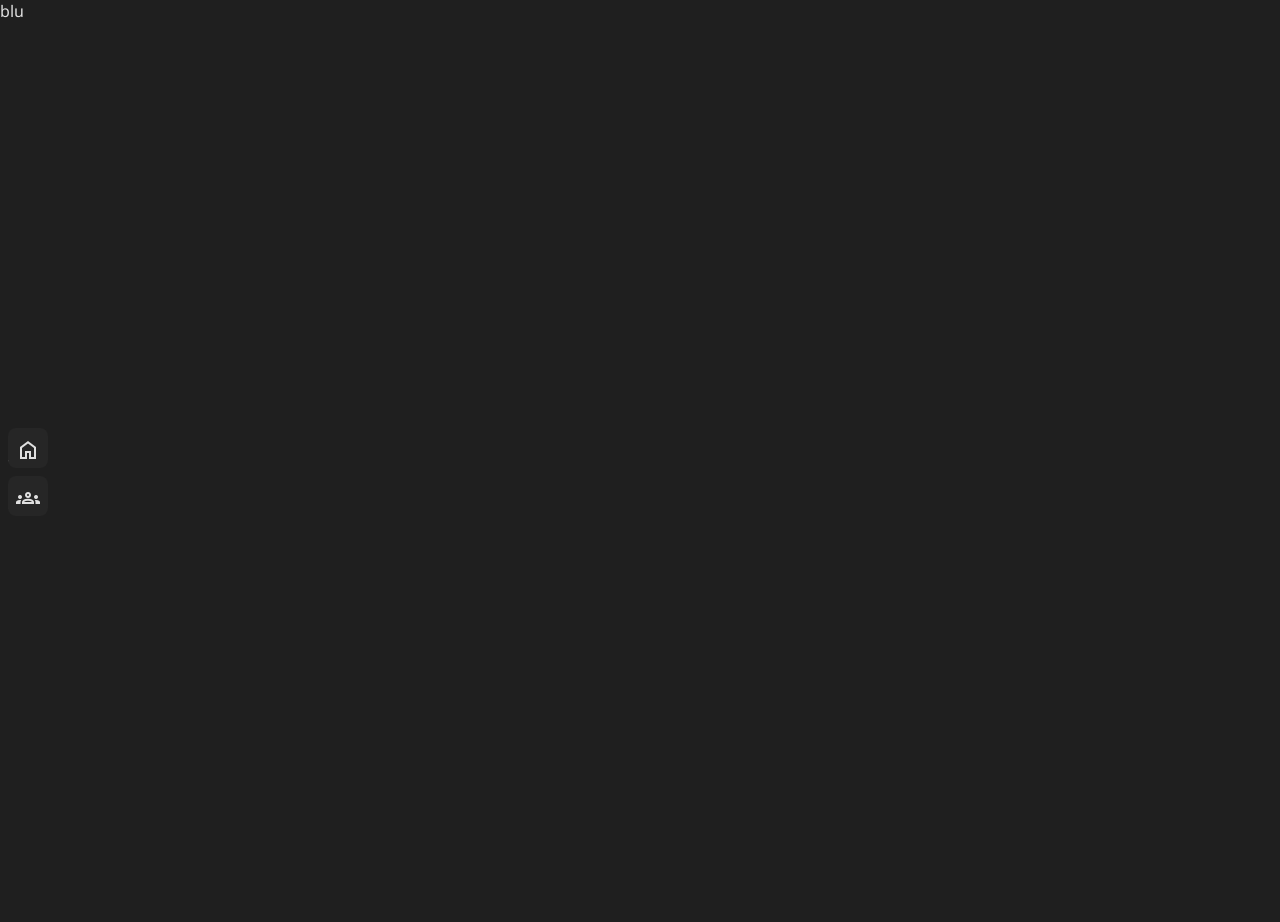
==== all_characters.html @ 20117964 "created all character" ====
<!DOCTYPE html>
<html lang="en">
<head>
    <meta charset="UTF-8">
    <title>Dungeons & Dashboard</title>
    <link rel="stylesheet" href="styles.css">
</head>
<body id="body">
    <div class="not-nav">
        blu
    </div>
    <div id="navbar"></div>
    <script type="module" src="navbar.js"></script>
</body>
</html>
---- styles.css ----
@import url('https://fonts.googleapis.com/css2?family=Noto+Sans:ital,wght@0,100..900;1,100..900&display=swap');
@import url("https://fonts.googleapis.com/css2?family=Material+Symbols+Outlined:opsz,wght,FILL,GRAD@24,400,1,0");

@property --columns {
    syntax: "<integer>";
    initial-value: 1;
    inherits: false;
}

:root {
    --background: hsl(0 0 12);
    --navbar: hsl(0 0 15);
    --text: hsla(0, 0%, 100%, .86);
    --minor-text: hsla(0, 0%, 100%, .6);
    --pink: hsla(340, 70%, 82%, 0.8);
    --blue: hsla(200, 65%, 80%, 0.8)
}

* {
    color: var(--text);
    font-family: "Noto Sans", sans-serif;
    caret-color: transparent;
    transition: 0.25s;
    scrollbar-color: var(--secondary) var(--shadow)
}


body {
    background-color: var(--background);
    margin: 0;
}

.navbar {
    display: flex;
    align-items: center;
    height: 100vh;
    border-left: 8px solid var(--background);
    width: 40px;
    justify-content: center;
    flex-wrap: wrap;
    align-content: center;
}

.navbar > div {
    background-color: var(--navbar);
    padding: 8px;
    margin: 4px 0;
    border-radius: 8px;
    height: 24px;
    width: 24px;
    font-size: 24px;
    cursor: pointer;
    position: relative;
}

.navbar > div:hover {
    height: 32px;
    width: 32px;
    margin-left:8px;
}

.navbar > div > span {
    z-index: 2;
}

.navbar > div:hover span {
    font-size: 32px;
    color: var(--blue);
}

.navbar > div > div {
    position: absolute;
    top: 12px;
    font-size: 20px;
    height: 24px;
    transition: .5s;
    z-index: -1;
    align-items: center;
}

.navbar > div:hover > div {
    visibility: visible;
    left: 56px !important;
}
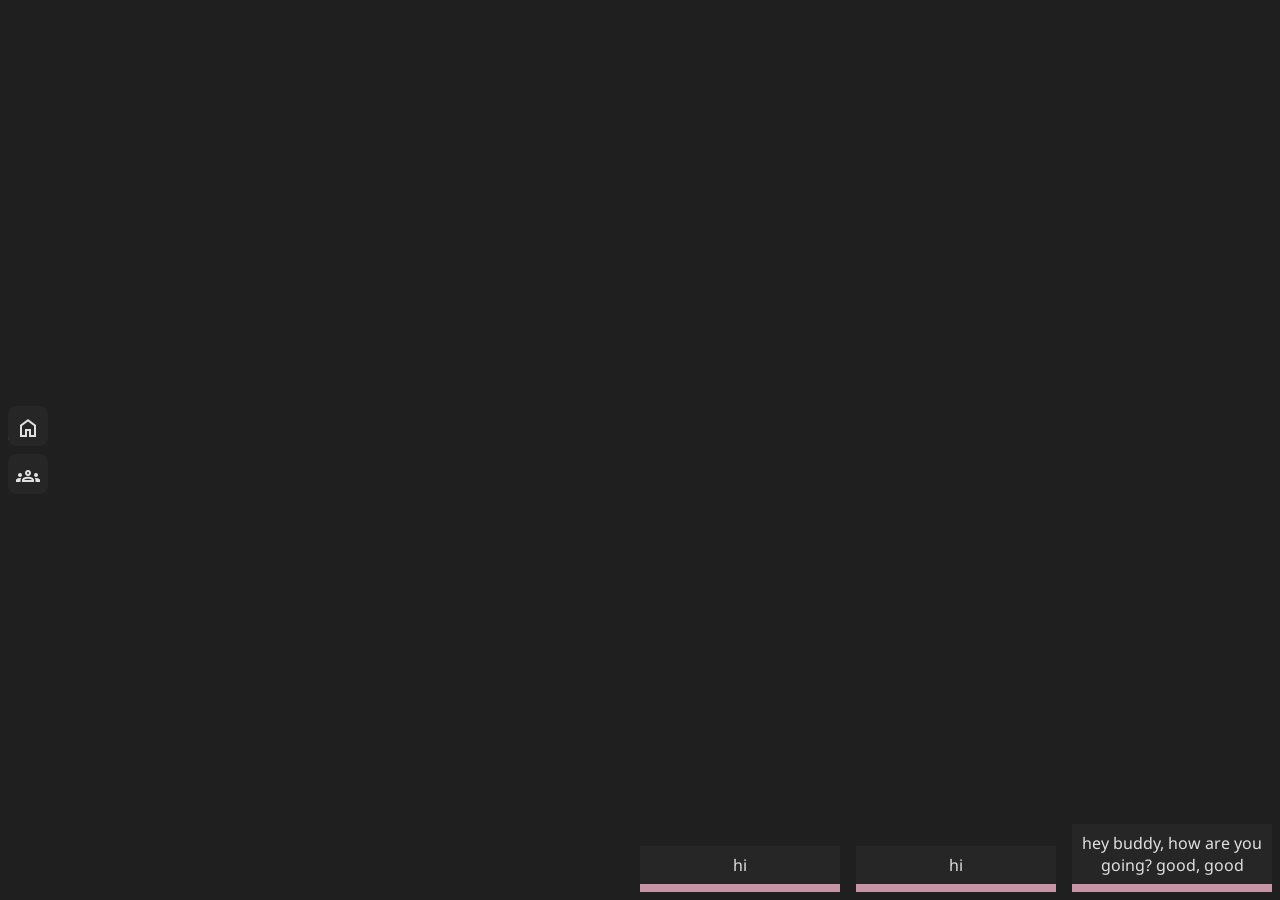
==== commit 334c059c: "removed test string" ====
--- a/all_characters.html
+++ b/all_characters.html
@@ -7,7 +7,6 @@
 </head>
 <body id="body">
     <div class="not-nav">
-        blu
     </div>
     <div id="navbar"></div>
     <script type="module" src="navbar.js"></script>
--- a/styles.css
+++ b/styles.css
@@ -28,6 +28,7 @@
 body {
     background-color: var(--background);
     margin: 0;
+    overflow: hidden;
 }
 
 .navbar {
@@ -81,4 +82,43 @@
 .navbar > div:hover > div {
     visibility: visible;
     left: 56px !important;
+}
+
+.popup-bar {
+    position: absolute;
+    width: 100vw;
+    bottom: 0;
+    display: flex;
+    align-items: flex-end;
+    justify-content: flex-end;
+}
+
+.popup {
+    background-color: var(--navbar);
+    color: var(--text);
+    padding-top: 8px;
+    margin: 8px;
+    width: 200px;
+    text-align: center;
+    cursor: pointer;
+    transition: right 1s;
+}
+
+.popup span {
+    padding: 8px 8px 0;
+}
+
+.progress-bar {
+    height: 8px;
+    width: 200px;
+    margin-top: 8px;
+    background-color: var(--pink);
+    user-select: none;
+}
+
+.progress {
+    background-color: var(--blue);
+    height: 8px;
+    transition: width 5s ease-out;
+    width: 0;
 }
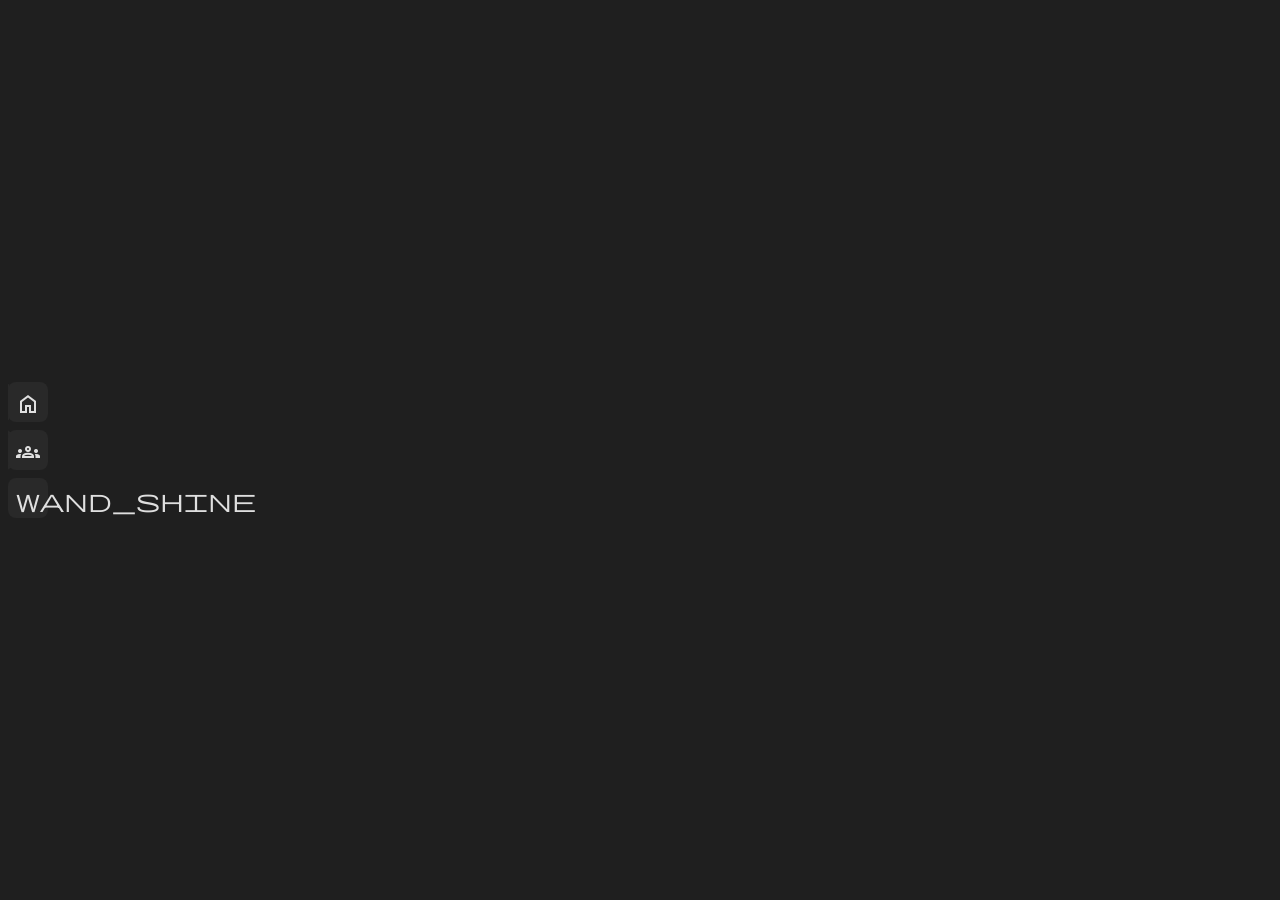
==== commit f1517304: "moved navbar in the code" ====
--- a/all_characters.html
+++ b/all_characters.html
@@ -6,9 +6,9 @@
     <link rel="stylesheet" href="styles.css">
 </head>
 <body id="body">
+    <div id="navbar"></div>
     <div class="not-nav">
     </div>
-    <div id="navbar"></div>
     <script type="module" src="navbar.js"></script>
 </body>
 </html>
--- a/styles.css
+++ b/styles.css
@@ -1,124 +1,130 @@
-@import url('https://fonts.googleapis.com/css2?family=Noto+Sans:ital,wght@0,100..900;1,100..900&display=swap');
-@import url("https://fonts.googleapis.com/css2?family=Material+Symbols+Outlined:opsz,wght,FILL,GRAD@24,400,1,0");
-
-@property --columns {
-    syntax: "<integer>";
-    initial-value: 1;
-    inherits: false;
-}
-
-:root {
-    --background: hsl(0 0 12);
-    --navbar: hsl(0 0 15);
-    --text: hsla(0, 0%, 100%, .86);
-    --minor-text: hsla(0, 0%, 100%, .6);
-    --pink: hsla(340, 70%, 82%, 0.8);
-    --blue: hsla(200, 65%, 80%, 0.8)
-}
-
-* {
-    color: var(--text);
-    font-family: "Noto Sans", sans-serif;
-    caret-color: transparent;
-    transition: 0.25s;
-    scrollbar-color: var(--secondary) var(--shadow)
-}
-
-
-body {
-    background-color: var(--background);
-    margin: 0;
-    overflow: hidden;
-}
-
-.navbar {
-    display: flex;
-    align-items: center;
-    height: 100vh;
-    border-left: 8px solid var(--background);
-    width: 40px;
-    justify-content: center;
-    flex-wrap: wrap;
-    align-content: center;
-}
-
-.navbar > div {
-    background-color: var(--navbar);
-    padding: 8px;
-    margin: 4px 0;
-    border-radius: 8px;
-    height: 24px;
-    width: 24px;
-    font-size: 24px;
-    cursor: pointer;
-    position: relative;
-}
-
-.navbar > div:hover {
-    height: 32px;
-    width: 32px;
-    margin-left:8px;
-}
-
-.navbar > div > span {
-    z-index: 2;
-}
-
-.navbar > div:hover span {
-    font-size: 32px;
-    color: var(--blue);
-}
-
-.navbar > div > div {
-    position: absolute;
-    top: 12px;
-    font-size: 20px;
-    height: 24px;
-    transition: .5s;
-    z-index: -1;
-    align-items: center;
-}
-
-.navbar > div:hover > div {
-    visibility: visible;
-    left: 56px !important;
-}
-
-.popup-bar {
-    position: absolute;
-    width: 100vw;
-    bottom: 0;
-    display: flex;
-    align-items: flex-end;
-    justify-content: flex-end;
-}
-
-.popup {
-    background-color: var(--navbar);
-    color: var(--text);
-    padding-top: 8px;
-    margin: 8px;
-    width: 200px;
-    text-align: center;
-    cursor: pointer;
-    transition: right 1s;
-}
-
-.popup span {
-    padding: 8px 8px 0;
-}
-
-.progress-bar {
-    height: 8px;
-    width: 200px;
-    margin-top: 8px;
-    background-color: var(--pink);
-    user-select: none;
-}
-
-.progress {
-    background-color: var(--blue);
-    height: 8px;
-    transition: width 5s ease-out;
-    width: 0;
+@import url('https://fonts.googleapis.com/css2?family=Noto+Sans:ital,wght@0,100..900;1,100..900&display=swap');
+@import url("https://fonts.googleapis.com/css2?family=Material+Symbols+Outlined:opsz,wght,FILL,GRAD@24,400,1,0");
+
+:root {
+    --background: hsl(0 0 12);
+    --navbar: hsl(0 0 16);
+    --foreground: hsl(0 0 15);
+    --text: hsla(0, 0%, 100%, .86);
+    --minor-text: hsla(0, 0%, 100%, .6);
+    --pink: hsla(340, 70%, 82%, 0.8);
+    --blue: hsla(200, 65%, 80%, 0.8)
+}
+
+* {
+    color: var(--text);
+    font-family: "Noto Sans", sans-serif;
+    caret-color: transparent;
+    transition: 0.25s;
+    scrollbar-color: var(--pink) var(--blue)
+}
+
+
+body {
+    background-color: var(--background);
+    margin: 0;
+    overflow: hidden;
+}
+
+.navbar {
+    display: flex;
+    align-items: center;
+    height: 100vh;
+    float: left;
+    border-left: 8px solid var(--background);
+    width: 40px;
+    justify-content: center;
+    flex-wrap: wrap;
+    align-content: center;
+}
+
+.navbar > div {
+    background-color: var(--navbar);
+    padding: 8px;
+    margin: 4px 0;
+    border-radius: 8px;
+    height: 24px;
+    width: 24px;
+    font-size: 24px;
+    cursor: pointer;
+    position: relative;
+}
+
+.navbar > div:hover {
+    height: 32px;
+    width: 32px;
+    margin-left:8px;
+}
+
+.navbar > div:hover span {
+    font-size: 32px;
+    color: var(--blue);
+}
+
+.navbar > div > div {
+    position: absolute;
+    top: 0;
+    font-size: 16px;
+    height: 24px;
+    transition: .5s;
+    z-index: -1;
+    align-items: center;
+    background-color: var(--navbar);
+    border-radius: 8px;
+    padding: 8px
+}
+
+.navbar > div:hover > div {
+    visibility: visible;
+    left: 56px !important;
+    top: 5px
+}
+
+.not-nav {
+    float: right;
+    height: calc(100vh - 144px);
+    padding: 16px 0;
+    margin: 56px 72px 56px 0;
+    width: calc(100vw - 136px);
+    z-index: -2;
+    position: relative;
+}
+
+.popup-bar {
+    position: absolute;
+    width: 100vw;
+    bottom: 0;
+    display: flex;
+    align-items: flex-end;
+    justify-content: flex-end;
+}
+
+.popup {
+    background-color: var(--navbar);
+    color: var(--text);
+    padding-top: 8px;
+    margin: 8px -208px 8px 8px;
+    width: 200px;
+    text-align: center;
+    cursor: pointer;
+    transition: margin-right 1s;
+}
+
+.popup span {
+    padding: 8px 8px 0;
+}
+
+.progress-bar {
+    height: 8px;
+    width: 200px;
+    margin-top: 8px;
+    background-color: var(--pink);
+    user-select: none;
+}
+
+.progress {
+    background-color: var(--blue);
+    height: 8px;
+    transition: width 5s ease-out;
+    width: 0;
 }
